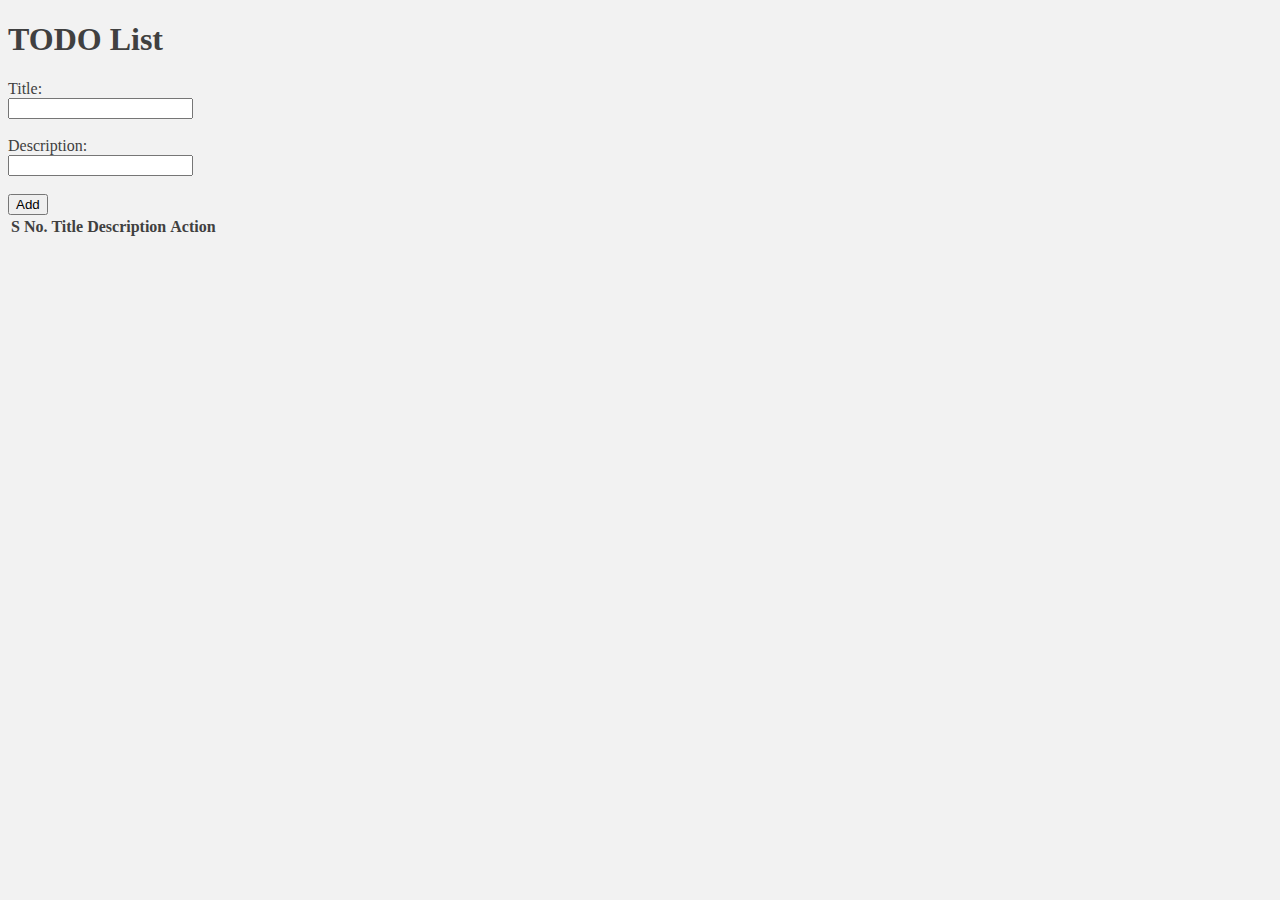
==== index.html @ 84d13846 "first commit" ====
<!DOCTYPE html>
<html lang="en">
<head>
    <meta charset="UTF-8">
    <meta http-equiv="X-UA-Compatible" content="IE=edge">
    <meta name="viewport" content="width=device-width, initial-scale=1.0">
    <script src="js/index.js"></script>
    <title>TODO List</title>
    <link rel="stylesheet" href="css/style.css">
</head>
<body onload="loadList()">
    <h1>TODO List</h1>
    <div class="container">
        <form onsubmit="return addRow(this)">
            <label for="fname">Title:</label><br>
            <input type="text" id="task" name="fname"><br><br>
            <label for="fname">Description:</label><br>
            <input type="textarea" id="desc" name="desc"><br><br>
            <input type="submit" value="Add">
        </form>
    </div>
    <div class="container">
        <table id="tbl1">
            <tr>
                <th>S No.</th>
                <th>Title</th>
                <th>Description</th>
                <th>Action</th>
            </tr>
        </table>
    </div>
</body>
</html>
---- css/style.css ----
body {
    background-color: #f2f2f2;
    color:#404040;
}
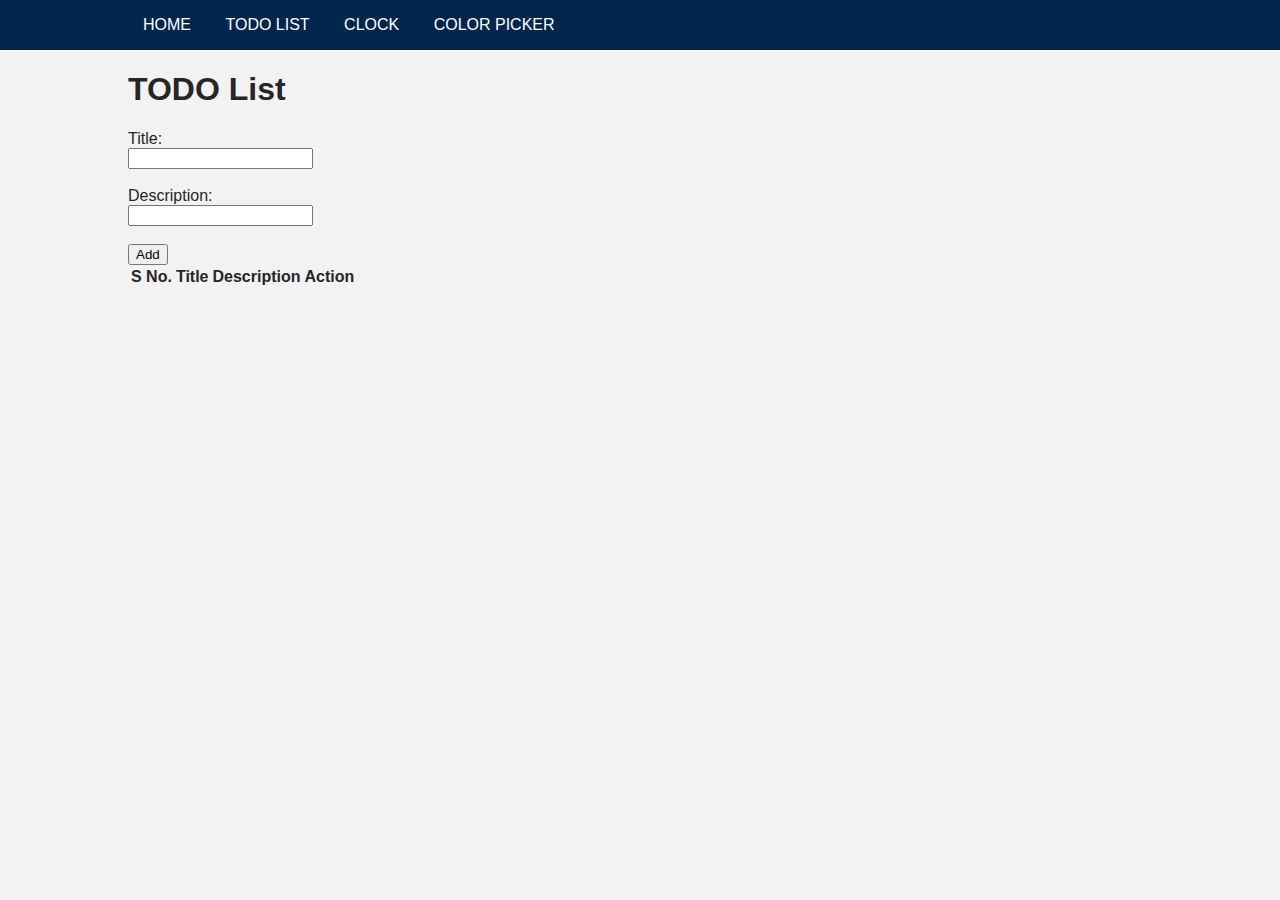
==== commit 62414049: "css and navbar added" ====
--- a/index.html
+++ b/index.html
@@ -4,13 +4,14 @@
     <meta charset="UTF-8">
     <meta http-equiv="X-UA-Compatible" content="IE=edge">
     <meta name="viewport" content="width=device-width, initial-scale=1.0">
+    <script src="js/nav.js"></script>
     <script src="js/index.js"></script>
     <title>TODO List</title>
     <link rel="stylesheet" href="css/style.css">
 </head>
 <body onload="loadList()">
-    <h1>TODO List</h1>
     <div class="container">
+        <h1>TODO List</h1>
         <form onsubmit="return addRow(this)">
             <label for="fname">Title:</label><br>
             <input type="text" id="task" name="fname"><br><br>
--- a/css/style.css
+++ b/css/style.css
@@ -1,4 +1,75 @@
+/* global style */
 body {
     background-color: #f2f2f2;
-    color:#404040;
+    color:#262626;
+    margin: 0;
+    font-family: Verdana, Helvetica, sans-serif;
+}
+
+.container {
+    width: 80%;
+    overflow: hidden;
+    margin: auto;
+}
+
+/* navigation bar */
+.nav-div a {
+    text-decoration: none;
+    color: white;
+    text-transform: uppercase;
+}
+
+.nav-div li {
+    list-style-type: none;
+    display: inline;
+    padding: 20px 15px;
+}
+
+.nav-div li:hover {
+    background-color: #001a33;
+}
+
+.nav-div {
+    background-color: #00264d;
+    overflow: hidden;
+}
+
+.nav-div ul {
+    padding: 0;
+}
+
+/* color picker */
+#colorBox {
+    height: 6em;
+    width: 6em;
+    background-color: black;
+}
+
+#cp-wrapper div {
+    display: inline-block;
+    overflow: hidden;
+}
+
+#left-box p {
+    text-align: center;
+    margin-left: 1em;
+}
+
+#right-box {
+    margin-bottom: 2em;
+    margin-left: 1em;
+}
+
+/* world clock */
+#clockDisplay {
+    display: none;
+}
+
+#selectZone {
+    padding: 0.5em;
+    border-radius: 0.3em;
+    border-style: none;
+    background-color: #e6e6e6;
+    border-bottom: 2px solid #262626;
+    margin-left: 1em;
 }